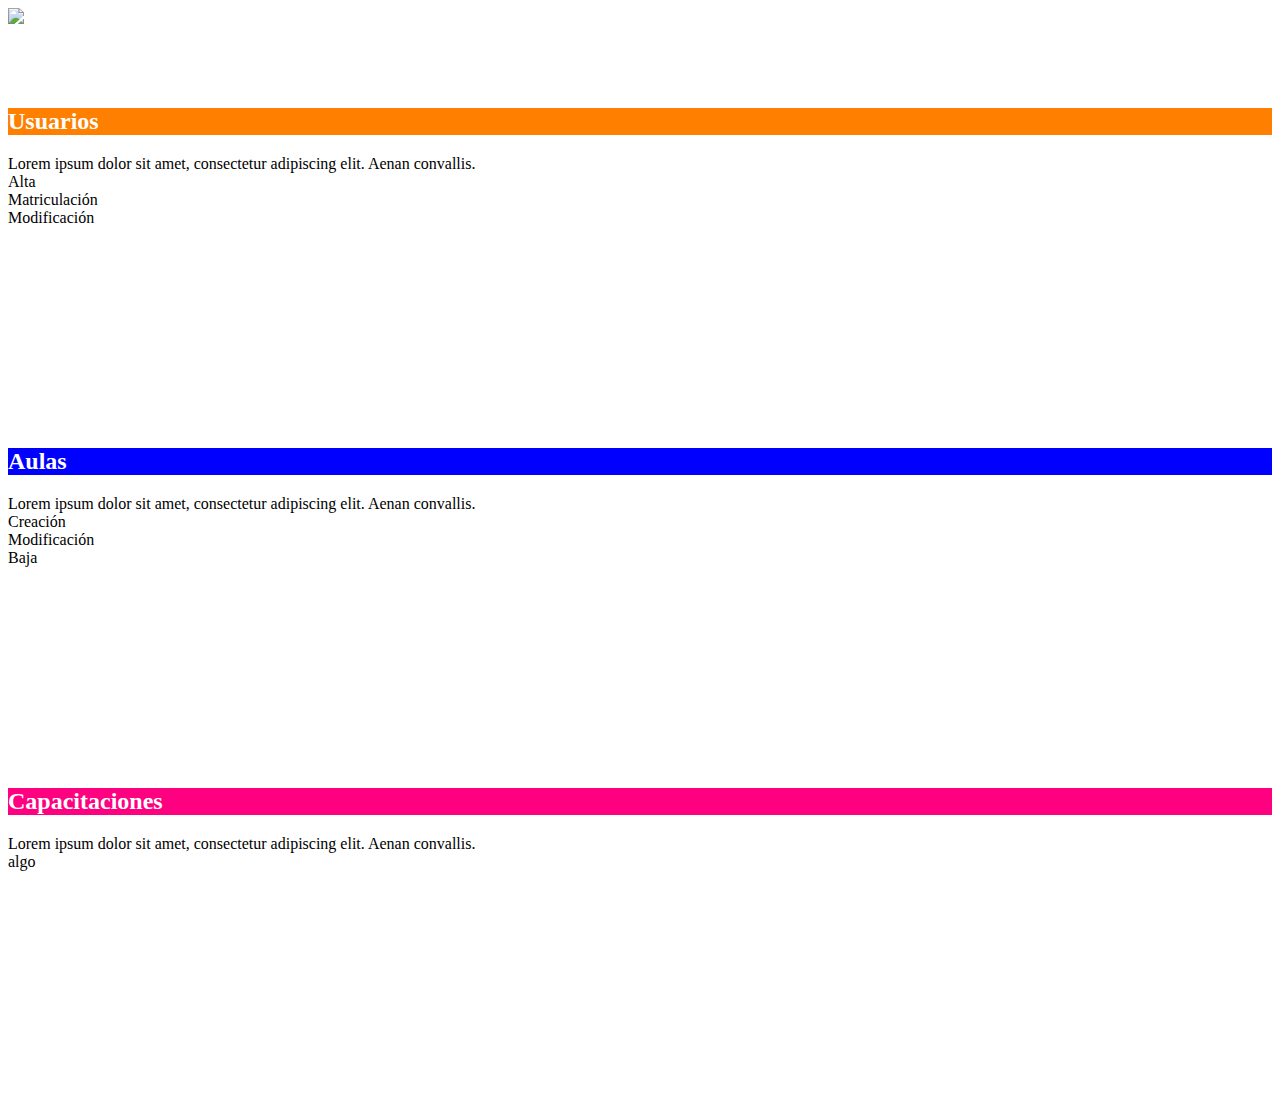
==== Prueba1/IntraCampus/index.html @ 24ad24a0 "agregue index y css propio" ====
<!DOCTYPE html>
<html>
<head>
<meta charset="ISO-8859-1">
<title>Intra Campus</title>
<link rel="stylesheet"
	href="https://fonts.googleapis.com/icon?family=Material+Icons">
<link rel="stylesheet"
	href="https://code.getmdl.io/1.1.3/material.blue-purple.min.css" />
<link rel="stylesheet" href="own.css" />
<script defer src="https://code.getmdl.io/1.1.3/material.min.js"></script>
</head>
<body class="background">
<div class="mdl-grid header">
<div class="mdl-cell mdl-cell--1-col"><img src="http://campus.unla.edu.ar/wp-content/uploads/2015/08/MARCA-Campus-Virtual-corta.png"></div>
<div class="mdl-cell mdl-cell--11-col"></div>
</div>
<div class="mdl-grid">
  <div class="mdl-cell mdl-cell--4-col">
  <div class="demo-card-square mdl-card mdl-shadow--2dp right">
  <div class="mdl-card__title mdl-card--expand usuarios">
    <h2 class="mdl-card__title-text">Usuarios</h2>
  </div>
  <div class="mdl-card__supporting-text">
    Lorem ipsum dolor sit amet, consectetur adipiscing elit.
    Aenan convallis.
  </div>
  <div class="mdl-card__actions mdl-card--border">
    <a class="mdl-button mdl-button--colored mdl-js-button mdl-js-ripple-effect">
      Alta
    </a>
    <span class="split"></span>
    <a class="mdl-button mdl-button--colored mdl-js-button mdl-js-ripple-effect">
      Matriculaci�n
    </a>
    <span class="split"></span>
    <a class="mdl-button mdl-button--colored mdl-js-button mdl-js-ripple-effect">Modificaci�n
    </a>
  </div>
</div>
  </div>
  <div class="mdl-cell mdl-cell--4-col">
    <div class="demo-card-square mdl-card mdl-shadow--2dp middle">
  <div class="mdl-card__title mdl-card--expand aulas">
    <h2 class="mdl-card__title-text">Aulas</h2>
  </div>
  <div class="mdl-card__supporting-text">
    Lorem ipsum dolor sit amet, consectetur adipiscing elit.
    Aenan convallis.
  </div>
  <div class="mdl-card__actions mdl-card--border">
    <a class="mdl-button mdl-button--colored mdl-js-button mdl-js-ripple-effect">
      Creaci�n
    </a>
    <span class="split"></span>
        <a class="mdl-button mdl-button--colored mdl-js-button mdl-js-ripple-effect">
      Modificaci�n
    </a>
    <span class="split"></span>
     <a class="mdl-button mdl-button--colored mdl-js-button mdl-js-ripple-effect">
      Baja
    </a>
  </div>
</div>
  </div>
  <div class="mdl-cell mdl-cell--4-col">
    <div class="demo-card-square mdl-card mdl-shadow--2dp left">
  <div class="mdl-card__title mdl-card--expand capacitaciones">
    <h2 class="mdl-card__title-text">Capacitaciones</h2>
  </div>
  <div class="mdl-card__supporting-text">
    Lorem ipsum dolor sit amet, consectetur adipiscing elit.
    Aenan convallis.
  </div>
  <div class="mdl-card__actions mdl-card--border">
    <a class="mdl-button mdl-button--colored mdl-js-button mdl-js-ripple-effect middle">
      algo
    </a>
  </div>
</div>
  </div>
</div>
</body>
</html>
---- Prueba1/IntraCampus/own.css ----
@CHARSET "ISO-8859-1";
.nv--img--small{
	max-width: 30px;
	margin-right: 15px;
}
.split{
	display:block;
}

.middle{
	margin: 0 auto;
}
.right{
	margin: 0 0 0 auto;
}
.left {
	margin: 0 auto 0 0;
}

.demo-card-square.mdl-card {
  /*width: 320px;*/
  height: 320px;
}
.demo-card-square > .capacitaciones{
  color: #fff;
  background: url('http://campus.unla.edu.ar/wp-content/themes/tyros/inc/images/cta/presenteunla.png') bottom right 10% no-repeat #ff0080;
}
.demo-card-square > .aulas{
  color: #fff;
  background: url('http://campus.unla.edu.ar/wp-content/themes/tyros/inc/images/cta/proyectos.png') bottom right 10% no-repeat #0000ff;
}
.demo-card-square > .usuarios{
  color: #fff;
  background: url('http://campus.unla.edu.ar/wp-content/themes/tyros/inc/images/cta/estudiantes.png') bottom right 10% no-repeat #ff8000;
}

.header{
	height: 80px;
	background-color: #ffffff;
	/*background: url('http://thumbs.dreamstime.com/t/grey-triangle-vector-background-pattern-geometric-mosaic-card-document-template-hipster-flat-surface-design-aztec-chevron-zig-59949573.jpg');*/
}
.header img{
	/*max-width: 80px;*/
}
.background{
	background: url('http://www.ungs.edu.ar/ms_idh/wp-content/uploads/2016/04/UNGS-Campus-1.jpg')
	
}
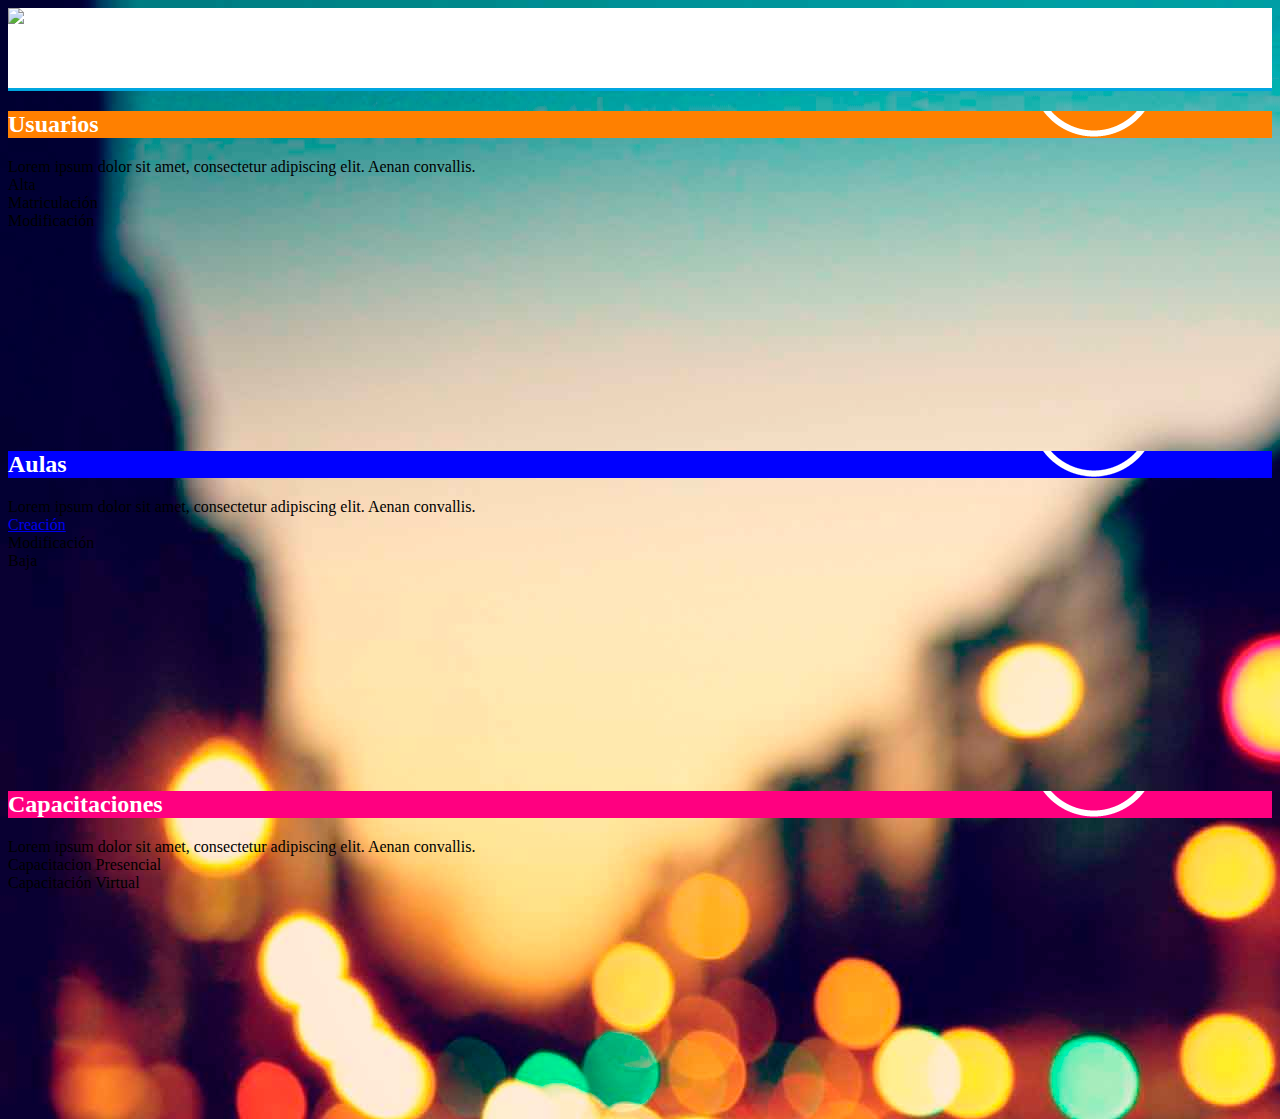
==== commit f402ace3: "Mas cambios esteticos" ====
--- a/Prueba1/IntraCampus/index.html
+++ b/Prueba1/IntraCampus/index.html
@@ -49,7 +49,7 @@
     Aenan convallis.
   </div>
   <div class="mdl-card__actions mdl-card--border">
-    <a class="mdl-button mdl-button--colored mdl-js-button mdl-js-ripple-effect">
+    <a class="mdl-button mdl-button--colored mdl-js-button mdl-js-ripple-effect" href="creacion.html">
       Creaci�n
     </a>
     <span class="split"></span>
@@ -73,8 +73,12 @@
     Aenan convallis.
   </div>
   <div class="mdl-card__actions mdl-card--border">
-    <a class="mdl-button mdl-button--colored mdl-js-button mdl-js-ripple-effect middle">
-      algo
+        <a class="mdl-button mdl-button--colored mdl-js-button mdl-js-ripple-effect middle">
+      Capacitacion Presencial
+    </a>
+    <span class="split"></span>
+        <a class="mdl-button mdl-button--colored mdl-js-button mdl-js-ripple-effect middle">
+      Capacitaci�n Virtual
     </a>
   </div>
 </div>
--- a/Prueba1/IntraCampus/own.css
+++ b/Prueba1/IntraCampus/own.css
@@ -23,26 +23,30 @@
 }
 .demo-card-square > .capacitaciones{
   color: #fff;
-  background: url('http://campus.unla.edu.ar/wp-content/themes/tyros/inc/images/cta/presenteunla.png') bottom right 10% no-repeat #ff0080;
+  background: url('../IntraCampus/i/capacitaciones-nocolor.png') bottom right 10% no-repeat #ff0080;
 }
 .demo-card-square > .aulas{
   color: #fff;
-  background: url('http://campus.unla.edu.ar/wp-content/themes/tyros/inc/images/cta/proyectos.png') bottom right 10% no-repeat #0000ff;
+  background: url('../IntraCampus/i/aulas-nocolor.png') bottom right 10% no-repeat #0000ff;
 }
 .demo-card-square > .usuarios{
   color: #fff;
-  background: url('http://campus.unla.edu.ar/wp-content/themes/tyros/inc/images/cta/estudiantes.png') bottom right 10% no-repeat #ff8000;
+  background: url('../IntraCampus/i/usuarios-nocolor.png') bottom right 10% no-repeat #ff8000;
 }
 
 .header{
 	height: 80px;
 	background-color: #ffffff;
-	/*background: url('http://thumbs.dreamstime.com/t/grey-triangle-vector-background-pattern-geometric-mosaic-card-document-template-hipster-flat-surface-design-aztec-chevron-zig-59949573.jpg');*/
+	border-bottom: 3px solid #00A6DF;
 }
-.header img{
-	/*max-width: 80px;*/
+
+.background{
+	background-image: url('../IntraCampus/i/background-index.jpg')
 }
-.background{
-	background: url('http://www.ungs.edu.ar/ms_idh/wp-content/uploads/2016/04/UNGS-Campus-1.jpg')
-	
+.mdl-layout__header-row {
+	background-color: #72BCF7;
+}
+.mdl-layout__header-row img{
+	margin: 0 0 0 auto;
+	max-width: 100px;
 }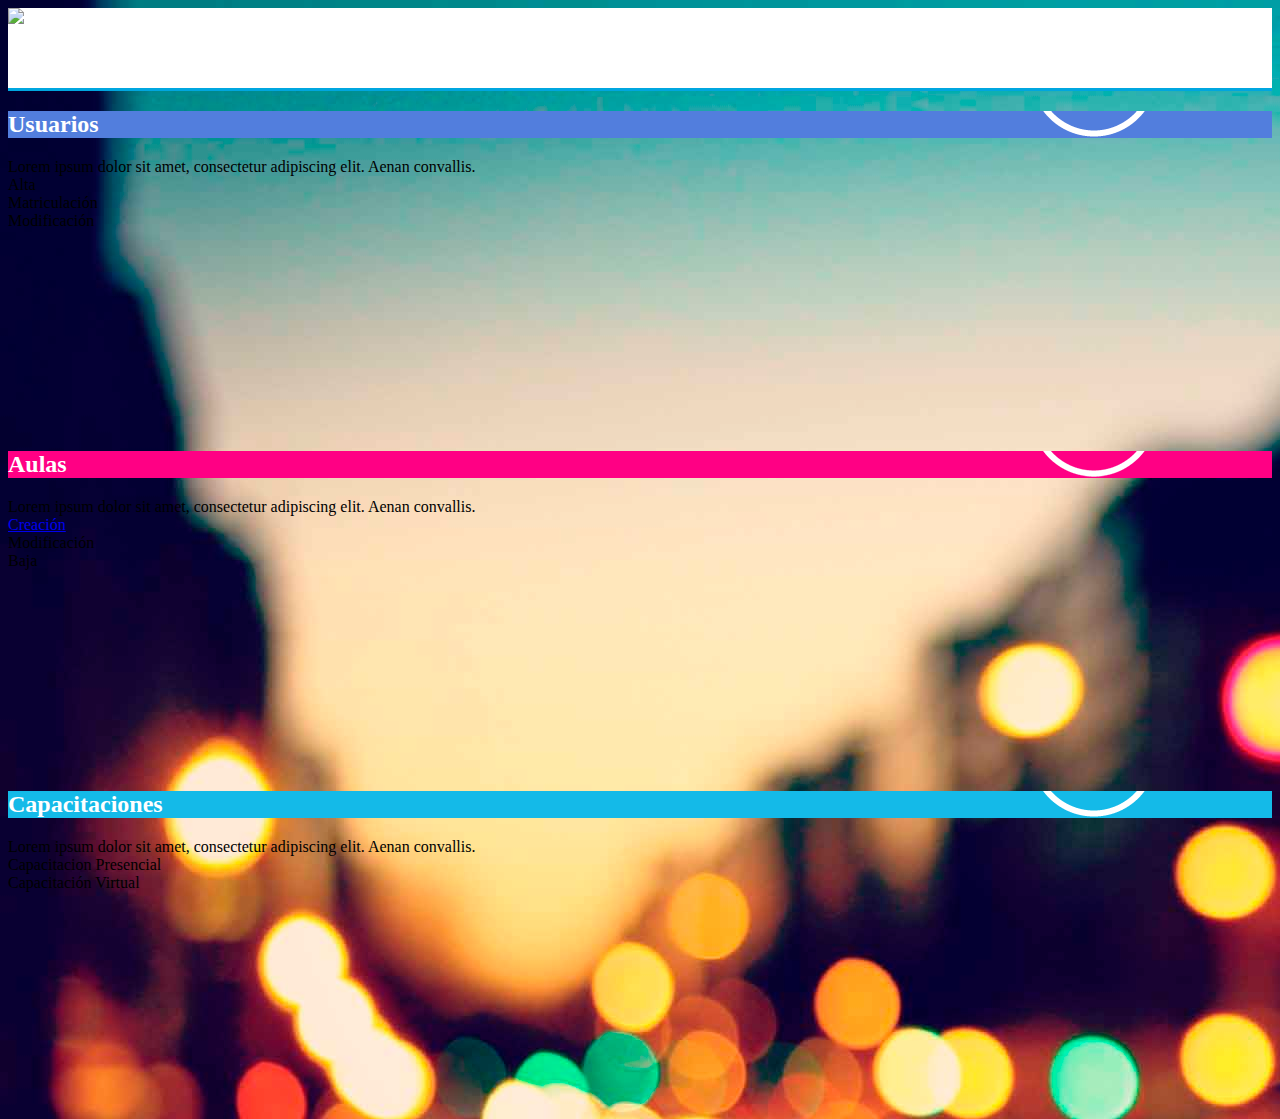
==== commit f4c1ad70: "cammbios" ====
--- a/Prueba1/IntraCampus/index.html
+++ b/Prueba1/IntraCampus/index.html
@@ -11,78 +11,66 @@
 <script defer src="https://code.getmdl.io/1.1.3/material.min.js"></script>
 </head>
 <body class="background">
-<div class="mdl-grid header">
-<div class="mdl-cell mdl-cell--1-col"><img src="http://campus.unla.edu.ar/wp-content/uploads/2015/08/MARCA-Campus-Virtual-corta.png"></div>
-<div class="mdl-cell mdl-cell--11-col"></div>
-</div>
-<div class="mdl-grid">
-  <div class="mdl-cell mdl-cell--4-col">
-  <div class="demo-card-square mdl-card mdl-shadow--2dp right">
-  <div class="mdl-card__title mdl-card--expand usuarios">
-    <h2 class="mdl-card__title-text">Usuarios</h2>
-  </div>
-  <div class="mdl-card__supporting-text">
-    Lorem ipsum dolor sit amet, consectetur adipiscing elit.
-    Aenan convallis.
-  </div>
-  <div class="mdl-card__actions mdl-card--border">
-    <a class="mdl-button mdl-button--colored mdl-js-button mdl-js-ripple-effect">
-      Alta
-    </a>
-    <span class="split"></span>
-    <a class="mdl-button mdl-button--colored mdl-js-button mdl-js-ripple-effect">
-      Matriculaci�n
-    </a>
-    <span class="split"></span>
-    <a class="mdl-button mdl-button--colored mdl-js-button mdl-js-ripple-effect">Modificaci�n
-    </a>
-  </div>
-</div>
-  </div>
-  <div class="mdl-cell mdl-cell--4-col">
-    <div class="demo-card-square mdl-card mdl-shadow--2dp middle">
-  <div class="mdl-card__title mdl-card--expand aulas">
-    <h2 class="mdl-card__title-text">Aulas</h2>
-  </div>
-  <div class="mdl-card__supporting-text">
-    Lorem ipsum dolor sit amet, consectetur adipiscing elit.
-    Aenan convallis.
-  </div>
-  <div class="mdl-card__actions mdl-card--border">
-    <a class="mdl-button mdl-button--colored mdl-js-button mdl-js-ripple-effect" href="creacion.html">
-      Creaci�n
-    </a>
-    <span class="split"></span>
-        <a class="mdl-button mdl-button--colored mdl-js-button mdl-js-ripple-effect">
-      Modificaci�n
-    </a>
-    <span class="split"></span>
-     <a class="mdl-button mdl-button--colored mdl-js-button mdl-js-ripple-effect">
-      Baja
-    </a>
-  </div>
-</div>
-  </div>
-  <div class="mdl-cell mdl-cell--4-col">
-    <div class="demo-card-square mdl-card mdl-shadow--2dp left">
-  <div class="mdl-card__title mdl-card--expand capacitaciones">
-    <h2 class="mdl-card__title-text">Capacitaciones</h2>
-  </div>
-  <div class="mdl-card__supporting-text">
-    Lorem ipsum dolor sit amet, consectetur adipiscing elit.
-    Aenan convallis.
-  </div>
-  <div class="mdl-card__actions mdl-card--border">
-        <a class="mdl-button mdl-button--colored mdl-js-button mdl-js-ripple-effect middle">
-      Capacitacion Presencial
-    </a>
-    <span class="split"></span>
-        <a class="mdl-button mdl-button--colored mdl-js-button mdl-js-ripple-effect middle">
-      Capacitaci�n Virtual
-    </a>
-  </div>
-</div>
-  </div>
-</div>
+	<div class="mdl-grid header">
+		<div class="mdl-cell mdl-cell--1-col">
+			<img
+				src="http://campus.unla.edu.ar/wp-content/uploads/2015/08/MARCA-Campus-Virtual-corta.png">
+		</div>
+		<div class="mdl-cell mdl-cell--11-col"></div>
+	</div>
+	<div class="mdl-grid">
+		<div class="mdl-cell mdl-cell--4-col">
+			<div class="demo-card-square mdl-card mdl-shadow--2dp right">
+				<div class="mdl-card__title mdl-card--expand usuarios">
+					<h2 class="mdl-card__title-text">Usuarios</h2>
+				</div>
+				<div class="mdl-card__supporting-text">Lorem ipsum dolor sit
+					amet, consectetur adipiscing elit. Aenan convallis.</div>
+				<div class="mdl-card__actions mdl-card--border">
+					<a
+						class="mdl-button mdl-button--colored mdl-js-button mdl-js-ripple-effect">
+						Alta </a> <span class="split"></span> <a
+						class="mdl-button mdl-button--colored mdl-js-button mdl-js-ripple-effect">
+						Matriculaci�n </a> <span class="split"></span> <a
+						class="mdl-button mdl-button--colored mdl-js-button mdl-js-ripple-effect">Modificaci�n
+					</a>
+				</div>
+			</div>
+		</div>
+		<div class="mdl-cell mdl-cell--4-col">
+			<div class="demo-card-square mdl-card mdl-shadow--2dp middle">
+				<div class="mdl-card__title mdl-card--expand aulas">
+					<h2 class="mdl-card__title-text">Aulas</h2>
+				</div>
+				<div class="mdl-card__supporting-text">Lorem ipsum dolor sit
+					amet, consectetur adipiscing elit. Aenan convallis.</div>
+				<div class="mdl-card__actions mdl-card--border">
+					<a
+						class="mdl-button mdl-button--colored mdl-js-button mdl-js-ripple-effect"
+						href="creacion.html"> Creaci�n </a> <span class="split"></span> <a
+						class="mdl-button mdl-button--colored mdl-js-button mdl-js-ripple-effect">
+						Modificaci�n </a> <span class="split"></span> <a
+						class="mdl-button mdl-button--colored mdl-js-button mdl-js-ripple-effect">
+						Baja </a>
+				</div>
+			</div>
+		</div>
+		<div class="mdl-cell mdl-cell--4-col">
+			<div class="demo-card-square mdl-card mdl-shadow--2dp left">
+				<div class="mdl-card__title mdl-card--expand capacitaciones">
+					<h2 class="mdl-card__title-text">Capacitaciones</h2>
+				</div>
+				<div class="mdl-card__supporting-text">Lorem ipsum dolor sit
+					amet, consectetur adipiscing elit. Aenan convallis.</div>
+				<div class="mdl-card__actions mdl-card--border">
+					<a
+						class="mdl-button mdl-button--colored mdl-js-button mdl-js-ripple-effect middle">
+						Capacitacion Presencial </a> <span class="split"></span> <a
+						class="mdl-button mdl-button--colored mdl-js-button mdl-js-ripple-effect middle">
+						Capacitaci�n Virtual </a>
+				</div>
+			</div>
+		</div>
+	</div>
 </body>
 </html>--- a/Prueba1/IntraCampus/own.css
+++ b/Prueba1/IntraCampus/own.css
@@ -23,15 +23,15 @@
 }
 .demo-card-square > .capacitaciones{
   color: #fff;
-  background: url('../IntraCampus/i/capacitaciones-nocolor.png') bottom right 10% no-repeat #ff0080;
+  background: url('../IntraCampus/i/capacitaciones-nocolor.png') bottom right 10% no-repeat #14BAE8;
 }
 .demo-card-square > .aulas{
   color: #fff;
-  background: url('../IntraCampus/i/aulas-nocolor.png') bottom right 10% no-repeat #0000ff;
+  background: url('../IntraCampus/i/aulas-nocolor.png') bottom right 10% no-repeat #FF0084;
 }
 .demo-card-square > .usuarios{
   color: #fff;
-  background: url('../IntraCampus/i/usuarios-nocolor.png') bottom right 10% no-repeat #ff8000;
+  background: url('../IntraCampus/i/usuarios-nocolor.png') bottom right 10% no-repeat #527EDD;
 }
 
 .header{
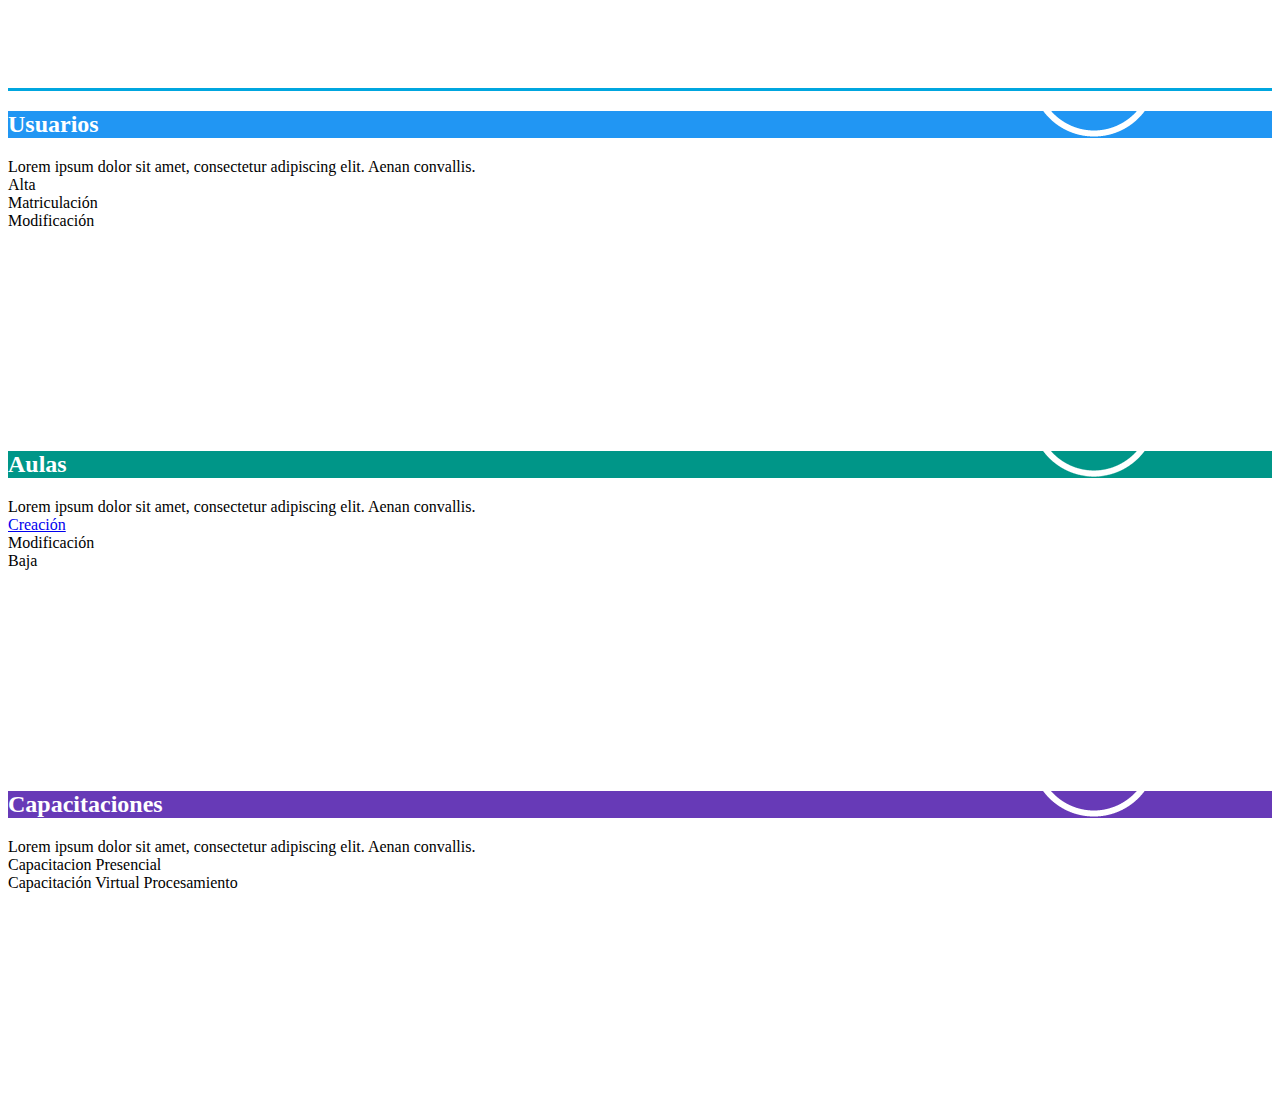
==== commit 848c9716: "cambios menores" ====
--- a/Prueba1/IntraCampus/index.html
+++ b/Prueba1/IntraCampus/index.html
@@ -1,76 +1,80 @@
 <!DOCTYPE html>
-<html>
-<head>
-<meta charset="ISO-8859-1">
-<title>Intra Campus</title>
-<link rel="stylesheet"
+<HTML>
+<HEAD>
+<META charset="ISO-8859-1">
+<TITLE>Intra Campus</TITLE>
+<LINK rel="stylesheet"
 	href="https://fonts.googleapis.com/icon?family=Material+Icons">
-<link rel="stylesheet"
+<LINK rel="stylesheet"
 	href="https://code.getmdl.io/1.1.3/material.blue-purple.min.css" />
-<link rel="stylesheet" href="own.css" />
-<script defer src="https://code.getmdl.io/1.1.3/material.min.js"></script>
-</head>
-<body class="background">
-	<div class="mdl-grid header">
-		<div class="mdl-cell mdl-cell--1-col">
-			<img
-				src="http://campus.unla.edu.ar/wp-content/uploads/2015/08/MARCA-Campus-Virtual-corta.png">
-		</div>
-		<div class="mdl-cell mdl-cell--11-col"></div>
-	</div>
-	<div class="mdl-grid">
-		<div class="mdl-cell mdl-cell--4-col">
-			<div class="demo-card-square mdl-card mdl-shadow--2dp right">
-				<div class="mdl-card__title mdl-card--expand usuarios">
-					<h2 class="mdl-card__title-text">Usuarios</h2>
-				</div>
-				<div class="mdl-card__supporting-text">Lorem ipsum dolor sit
-					amet, consectetur adipiscing elit. Aenan convallis.</div>
-				<div class="mdl-card__actions mdl-card--border">
-					<a
+<LINK rel="stylesheet" href="own.css" />
+<SCRIPT defer src="https://code.getmdl.io/1.1.3/material.min.js"
+	type="text/javascript"></SCRIPT>
+</HEAD>
+<BODY class="background">
+	<DIV class="mdl-grid header">
+		<DIV class="mdl-cell mdl-cell--1-col">
+			<IMG
+				src="http://campus.unla.edu.ar/wp-content/uploads/2015/08/MARCA-Campus-Virtual-corta.png"
+				alt="">
+		</DIV>
+		<DIV class="mdl-cell mdl-cell--11-col"></DIV>
+	</DIV>
+	<DIV class="mdl-grid">
+		<DIV class="mdl-cell mdl-cell--4-col">
+			<DIV class="demo-card-square mdl-card mdl-shadow--2dp right">
+				<DIV class="mdl-card__title mdl-card--expand usuarios">
+					<H2 class="mdl-card__title-text">Usuarios</H2>
+				</DIV>
+				<DIV class="mdl-card__supporting-text">Lorem ipsum dolor sit
+					amet, consectetur adipiscing elit. Aenan convallis.</DIV>
+				<DIV class="mdl-card__actions mdl-card--border">
+					<A
 						class="mdl-button mdl-button--colored mdl-js-button mdl-js-ripple-effect">
-						Alta </a> <span class="split"></span> <a
+						Alta </A> <SPAN class="split"></SPAN> <A
 						class="mdl-button mdl-button--colored mdl-js-button mdl-js-ripple-effect">
-						Matriculaci�n </a> <span class="split"></span> <a
+						Matriculaci�n </A> <SPAN class="split"></SPAN> <A
 						class="mdl-button mdl-button--colored mdl-js-button mdl-js-ripple-effect">Modificaci�n
-					</a>
-				</div>
-			</div>
-		</div>
-		<div class="mdl-cell mdl-cell--4-col">
-			<div class="demo-card-square mdl-card mdl-shadow--2dp middle">
-				<div class="mdl-card__title mdl-card--expand aulas">
-					<h2 class="mdl-card__title-text">Aulas</h2>
-				</div>
-				<div class="mdl-card__supporting-text">Lorem ipsum dolor sit
-					amet, consectetur adipiscing elit. Aenan convallis.</div>
-				<div class="mdl-card__actions mdl-card--border">
-					<a
+					</A>
+				</DIV>
+			</DIV>
+		</DIV>
+		<DIV class="mdl-cell mdl-cell--4-col">
+			<DIV class="demo-card-square mdl-card mdl-shadow--2dp middle">
+				<DIV class="mdl-card__title mdl-card--expand aulas">
+					<H2 class="mdl-card__title-text">Aulas</H2>
+				</DIV>
+				<DIV class="mdl-card__supporting-text">Lorem ipsum dolor sit
+					amet, consectetur adipiscing elit. Aenan convallis.</DIV>
+				<DIV class="mdl-card__actions mdl-card--border">
+					<A
 						class="mdl-button mdl-button--colored mdl-js-button mdl-js-ripple-effect"
-						href="creacion.html"> Creaci�n </a> <span class="split"></span> <a
+						href="creacion.html"> Creaci�n </A> <SPAN class="split"></SPAN> <A
 						class="mdl-button mdl-button--colored mdl-js-button mdl-js-ripple-effect">
-						Modificaci�n </a> <span class="split"></span> <a
+						Modificaci�n </A> <SPAN class="split"></SPAN> <A
 						class="mdl-button mdl-button--colored mdl-js-button mdl-js-ripple-effect">
-						Baja </a>
-				</div>
-			</div>
-		</div>
-		<div class="mdl-cell mdl-cell--4-col">
-			<div class="demo-card-square mdl-card mdl-shadow--2dp left">
-				<div class="mdl-card__title mdl-card--expand capacitaciones">
-					<h2 class="mdl-card__title-text">Capacitaciones</h2>
-				</div>
-				<div class="mdl-card__supporting-text">Lorem ipsum dolor sit
-					amet, consectetur adipiscing elit. Aenan convallis.</div>
-				<div class="mdl-card__actions mdl-card--border">
-					<a
+						Baja </A>
+				</DIV>
+			</DIV>
+		</DIV>
+		<DIV class="mdl-cell mdl-cell--4-col">
+			<DIV class="demo-card-square mdl-card mdl-shadow--2dp left">
+				<DIV class="mdl-card__title mdl-card--expand capacitaciones">
+					<H2 class="mdl-card__title-text">Capacitaciones</H2>
+				</DIV>
+				<DIV class="mdl-card__supporting-text">Lorem ipsum dolor sit
+					amet, consectetur adipiscing elit. Aenan convallis.</DIV>
+				<DIV class="mdl-card__actions mdl-card--border">
+					<A
 						class="mdl-button mdl-button--colored mdl-js-button mdl-js-ripple-effect middle">
-						Capacitacion Presencial </a> <span class="split"></span> <a
+						Capacitacion Presencial</A> <SPAN class="split"></SPAN> <A
 						class="mdl-button mdl-button--colored mdl-js-button mdl-js-ripple-effect middle">
-						Capacitaci�n Virtual </a>
-				</div>
-			</div>
-		</div>
-	</div>
-</body>
-</html>+						Capacitaci�n Virtual</A> <A
+						class="mdl-button mdl-button--colored mdl-js-button mdl-js-ripple-effect middle">
+						Procesamiento</A>
+				</DIV>
+			</DIV>
+		</DIV>
+	</DIV>
+</BODY>
+</HTML>--- a/Prueba1/IntraCampus/own.css
+++ b/Prueba1/IntraCampus/own.css
@@ -1,52 +1,72 @@
 @CHARSET "ISO-8859-1";
-.nv--img--small{
+
+.nv--img--small {
 	max-width: 30px;
 	margin-right: 15px;
 }
-.split{
-	display:block;
+
+.split {
+	display: block;
 }
 
-.middle{
+.middle {
 	margin: 0 auto;
 }
-.right{
+
+.right {
 	margin: 0 0 0 auto;
 }
+
 .left {
 	margin: 0 auto 0 0;
 }
 
 .demo-card-square.mdl-card {
-  /*width: 320px;*/
-  height: 320px;
-}
-.demo-card-square > .capacitaciones{
-  color: #fff;
-  background: url('../IntraCampus/i/capacitaciones-nocolor.png') bottom right 10% no-repeat #14BAE8;
-}
-.demo-card-square > .aulas{
-  color: #fff;
-  background: url('../IntraCampus/i/aulas-nocolor.png') bottom right 10% no-repeat #FF0084;
-}
-.demo-card-square > .usuarios{
-  color: #fff;
-  background: url('../IntraCampus/i/usuarios-nocolor.png') bottom right 10% no-repeat #527EDD;
+	height: 320px;
 }
 
-.header{
+.demo-card-square>.capacitaciones {
+	color: #fff;
+	background: url("../IntraCampus/i/capacitaciones-nocolor.png") bottom
+		right 10% no-repeat #673AB7;
+}
+
+.demo-card-square>.aulas {
+	color: #fff;
+	background: url("../IntraCampus/i/aulas-nocolor.png") bottom right 10%
+		no-repeat #009688;
+}
+
+.demo-card-square>.usuarios {
+	color: #fff;
+	background: url("../IntraCampus/i/usuarios-nocolor.png") bottom right
+		10% no-repeat #2196F3;
+}
+
+.header {
 	height: 80px;
 	background-color: #ffffff;
 	border-bottom: 3px solid #00A6DF;
 }
 
-.background{
-	background-image: url('../IntraCampus/i/background-index.jpg')
+.background {
+	background: url("../IntraCampus/i/background.jpg") no-repeat center
+		center fixed;
+	-webkit-background-size: cover;
+	-moz-background-size: cover;
+	-o-background-size: cover;
+	background-size: cover;
 }
+
 .mdl-layout__header-row {
 	background-color: #72BCF7;
 }
-.mdl-layout__header-row img{
+
+.mdl-layout__header-row img {
 	margin: 0 0 0 auto;
 	max-width: 100px;
+}
+
+.mdl-button {
+	text-align: left;
 }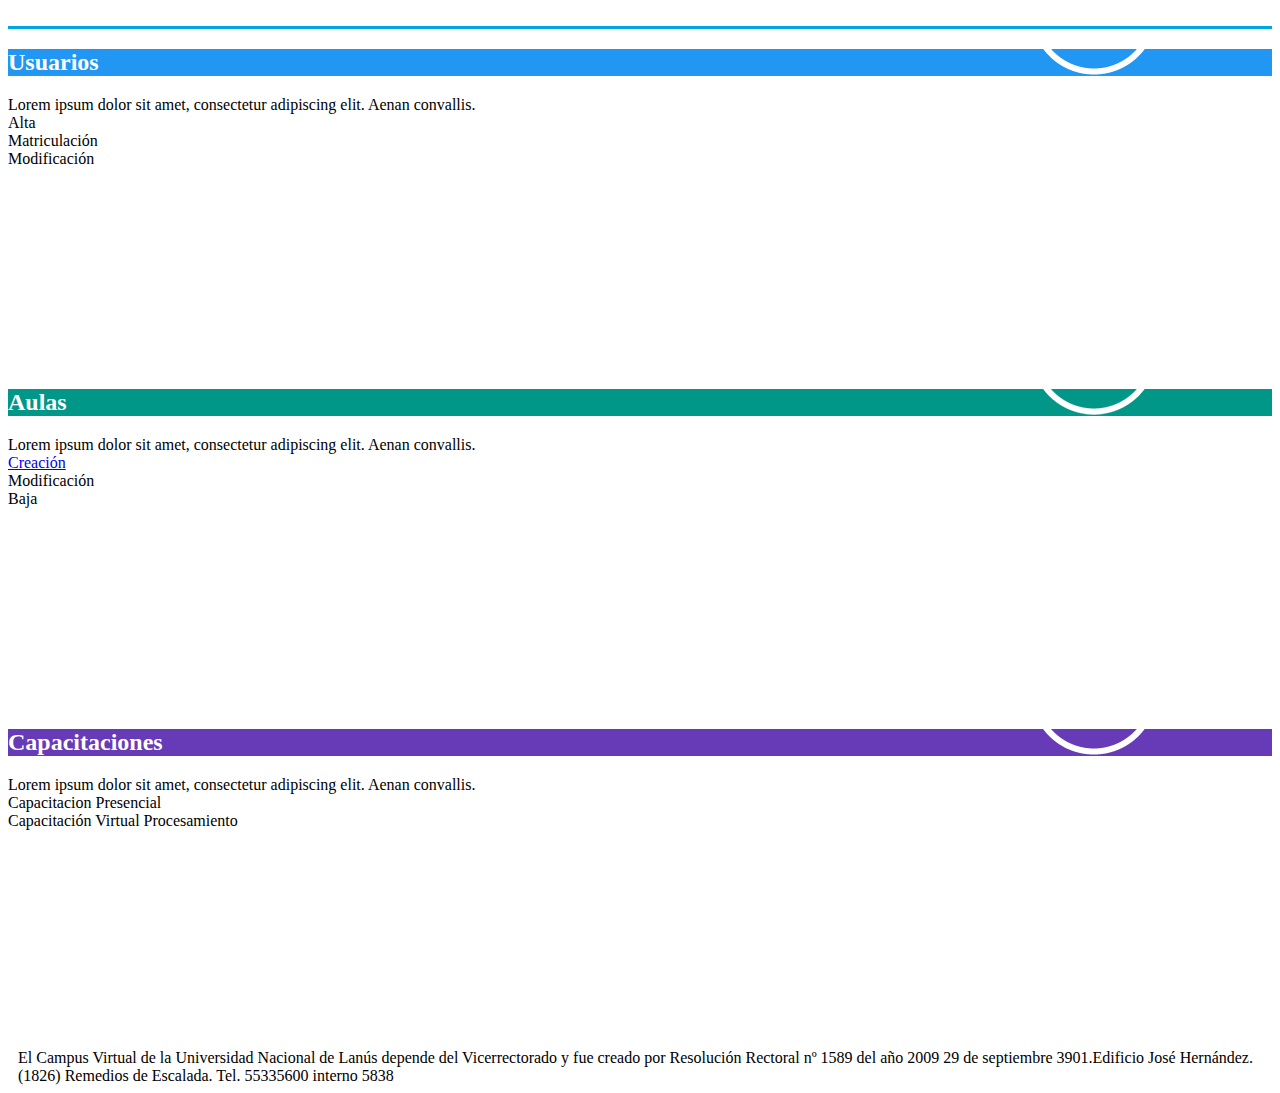
==== commit 0f890865: "se agrego footer en el index" ====
--- a/Prueba1/IntraCampus/index.html
+++ b/Prueba1/IntraCampus/index.html
@@ -12,69 +12,83 @@
 	type="text/javascript"></SCRIPT>
 </HEAD>
 <BODY class="background">
-	<DIV class="mdl-grid header">
-		<DIV class="mdl-cell mdl-cell--1-col">
-			<IMG
-				src="http://campus.unla.edu.ar/wp-content/uploads/2015/08/MARCA-Campus-Virtual-corta.png"
-				alt="">
-		</DIV>
-		<DIV class="mdl-cell mdl-cell--11-col"></DIV>
-	</DIV>
-	<DIV class="mdl-grid">
-		<DIV class="mdl-cell mdl-cell--4-col">
-			<DIV class="demo-card-square mdl-card mdl-shadow--2dp right">
-				<DIV class="mdl-card__title mdl-card--expand usuarios">
-					<H2 class="mdl-card__title-text">Usuarios</H2>
+	<DIV class="mdl-layout mdl-js-layout">
+		<HEADER class="mdl-grid header mdl-layout__header">
+			<DIV class="mdl-cell mdl-cell--1-col">
+				<IMG
+					src="http://campus.unla.edu.ar/wp-content/uploads/2015/08/MARCA-Campus-Virtual-corta.png"
+					alt="">
+			</DIV>
+			<DIV class="mdl-cell mdl-cell--11-col"></DIV>
+		</HEADER>
+		<MAIN class="mdl-layout__content">
+		<DIV class="mdl-grid">
+			<DIV class="mdl-cell mdl-cell--4-col">
+				<DIV class="demo-card-square mdl-card mdl-shadow--2dp right">
+					<DIV class="mdl-card__title mdl-card--expand usuarios">
+						<H2 class="mdl-card__title-text">Usuarios</H2>
+					</DIV>
+					<DIV class="mdl-card__supporting-text">Lorem ipsum dolor sit
+						amet, consectetur adipiscing elit. Aenan convallis.</DIV>
+					<DIV class="mdl-card__actions mdl-card--border">
+						<A
+							class="mdl-button mdl-button--colored mdl-js-button mdl-js-ripple-effect">
+							Alta </A> <SPAN class="split"></SPAN> <A
+							class="mdl-button mdl-button--colored mdl-js-button mdl-js-ripple-effect">
+							Matriculaci�n </A> <SPAN class="split"></SPAN> <A
+							class="mdl-button mdl-button--colored mdl-js-button mdl-js-ripple-effect">Modificaci�n
+						</A>
+					</DIV>
 				</DIV>
-				<DIV class="mdl-card__supporting-text">Lorem ipsum dolor sit
-					amet, consectetur adipiscing elit. Aenan convallis.</DIV>
-				<DIV class="mdl-card__actions mdl-card--border">
-					<A
-						class="mdl-button mdl-button--colored mdl-js-button mdl-js-ripple-effect">
-						Alta </A> <SPAN class="split"></SPAN> <A
-						class="mdl-button mdl-button--colored mdl-js-button mdl-js-ripple-effect">
-						Matriculaci�n </A> <SPAN class="split"></SPAN> <A
-						class="mdl-button mdl-button--colored mdl-js-button mdl-js-ripple-effect">Modificaci�n
-					</A>
+			</DIV>
+			<DIV class="mdl-cell mdl-cell--4-col">
+				<DIV class="demo-card-square mdl-card mdl-shadow--2dp middle">
+					<DIV class="mdl-card__title mdl-card--expand aulas">
+						<H2 class="mdl-card__title-text">Aulas</H2>
+					</DIV>
+					<DIV class="mdl-card__supporting-text">Lorem ipsum dolor sit
+						amet, consectetur adipiscing elit. Aenan convallis.</DIV>
+					<DIV class="mdl-card__actions mdl-card--border">
+						<A
+							class="mdl-button mdl-button--colored mdl-js-button mdl-js-ripple-effect"
+							href="creacion.html"> Creaci�n </A> <SPAN class="split"></SPAN> <A
+							class="mdl-button mdl-button--colored mdl-js-button mdl-js-ripple-effect">
+							Modificaci�n </A> <SPAN class="split"></SPAN> <A
+							class="mdl-button mdl-button--colored mdl-js-button mdl-js-ripple-effect">
+							Baja </A>
+					</DIV>
+				</DIV>
+			</DIV>
+			<DIV class="mdl-cell mdl-cell--4-col">
+				<DIV class="demo-card-square mdl-card mdl-shadow--2dp left">
+					<DIV class="mdl-card__title mdl-card--expand capacitaciones">
+						<H2 class="mdl-card__title-text">Capacitaciones</H2>
+					</DIV>
+					<DIV class="mdl-card__supporting-text">Lorem ipsum dolor sit
+						amet, consectetur adipiscing elit. Aenan convallis.</DIV>
+					<DIV class="mdl-card__actions mdl-card--border">
+						<A
+							class="mdl-button mdl-button--colored mdl-js-button mdl-js-ripple-effect middle">
+							Capacitacion Presencial</A> <SPAN class="split"></SPAN> <A
+							class="mdl-button mdl-button--colored mdl-js-button mdl-js-ripple-effect middle">
+							Capacitaci�n Virtual</A> <A
+							class="mdl-button mdl-button--colored mdl-js-button mdl-js-ripple-effect middle">
+							Procesamiento</A>
+					</DIV>
 				</DIV>
 			</DIV>
 		</DIV>
-		<DIV class="mdl-cell mdl-cell--4-col">
-			<DIV class="demo-card-square mdl-card mdl-shadow--2dp middle">
-				<DIV class="mdl-card__title mdl-card--expand aulas">
-					<H2 class="mdl-card__title-text">Aulas</H2>
-				</DIV>
-				<DIV class="mdl-card__supporting-text">Lorem ipsum dolor sit
-					amet, consectetur adipiscing elit. Aenan convallis.</DIV>
-				<DIV class="mdl-card__actions mdl-card--border">
-					<A
-						class="mdl-button mdl-button--colored mdl-js-button mdl-js-ripple-effect"
-						href="creacion.html"> Creaci�n </A> <SPAN class="split"></SPAN> <A
-						class="mdl-button mdl-button--colored mdl-js-button mdl-js-ripple-effect">
-						Modificaci�n </A> <SPAN class="split"></SPAN> <A
-						class="mdl-button mdl-button--colored mdl-js-button mdl-js-ripple-effect">
-						Baja </A>
-				</DIV>
+		</MAIN>
+		<FOOTER class="mdl-mini-footer">
+			<DIV class="mdl-mini-footer__left-section">
+				<IMG
+					src="http://campus.unla.edu.ar/wp-content/uploads/2016/05/isoCAMPUSbase.png"
+					alt=""> El Campus Virtual de la Universidad Nacional de Lan�s
+				depende del Vicerrectorado y fue creado por Resoluci�n Rectoral n�
+				1589 del a�o 2009 29 de septiembre 3901.Edificio Jos� Hern�ndez.
+				(1826) Remedios de Escalada. Tel. 55335600 interno 5838
 			</DIV>
-		</DIV>
-		<DIV class="mdl-cell mdl-cell--4-col">
-			<DIV class="demo-card-square mdl-card mdl-shadow--2dp left">
-				<DIV class="mdl-card__title mdl-card--expand capacitaciones">
-					<H2 class="mdl-card__title-text">Capacitaciones</H2>
-				</DIV>
-				<DIV class="mdl-card__supporting-text">Lorem ipsum dolor sit
-					amet, consectetur adipiscing elit. Aenan convallis.</DIV>
-				<DIV class="mdl-card__actions mdl-card--border">
-					<A
-						class="mdl-button mdl-button--colored mdl-js-button mdl-js-ripple-effect middle">
-						Capacitacion Presencial</A> <SPAN class="split"></SPAN> <A
-						class="mdl-button mdl-button--colored mdl-js-button mdl-js-ripple-effect middle">
-						Capacitaci�n Virtual</A> <A
-						class="mdl-button mdl-button--colored mdl-js-button mdl-js-ripple-effect middle">
-						Procesamiento</A>
-				</DIV>
-			</DIV>
-		</DIV>
+		</FOOTER>
 	</DIV>
 </BODY>
 </HTML>--- a/Prueba1/IntraCampus/own.css
+++ b/Prueba1/IntraCampus/own.css
@@ -25,10 +25,10 @@
 	height: 320px;
 }
 
-.demo-card-square>.capacitaciones {
+.demo-card-square>.usuarios {
 	color: #fff;
-	background: url("../IntraCampus/i/capacitaciones-nocolor.png") bottom
-		right 10% no-repeat #673AB7;
+	background: url("../IntraCampus/i/usuarios-nocolor.png") bottom right
+		10% no-repeat #2196F3;
 }
 
 .demo-card-square>.aulas {
@@ -37,14 +37,13 @@
 		no-repeat #009688;
 }
 
-.demo-card-square>.usuarios {
+.demo-card-square>.capacitaciones {
 	color: #fff;
-	background: url("../IntraCampus/i/usuarios-nocolor.png") bottom right
-		10% no-repeat #2196F3;
+	background: url("../IntraCampus/i/capacitaciones-nocolor.png") bottom
+		right 10% no-repeat #673AB7;
 }
 
 .header {
-	height: 80px;
 	background-color: #ffffff;
 	border-bottom: 3px solid #00A6DF;
 }
@@ -69,4 +68,10 @@
 
 .mdl-button {
 	text-align: left;
+}
+
+.mdl-mini-footer__left-section img {
+	height: 40px;
+	float: left;
+	margin-right: 10px;
 }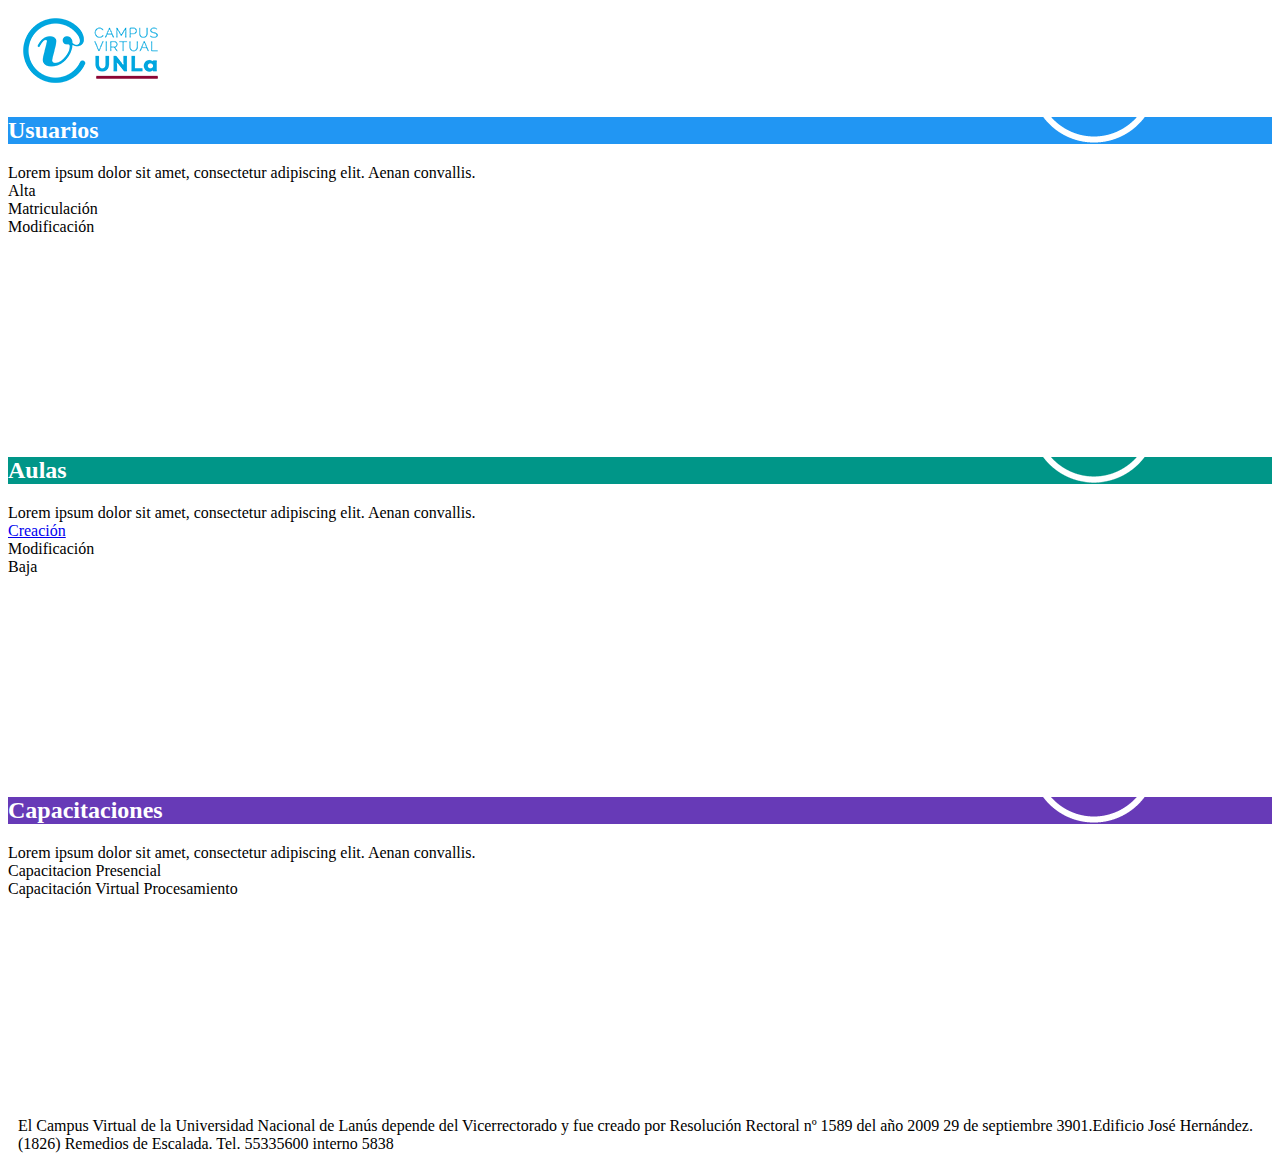
==== commit e80161c4: "cambios minimos" ====
--- a/Prueba1/IntraCampus/index.html
+++ b/Prueba1/IntraCampus/index.html
@@ -11,15 +11,12 @@
 <SCRIPT defer src="https://code.getmdl.io/1.1.3/material.min.js"
 	type="text/javascript"></SCRIPT>
 </HEAD>
-<BODY class="background">
-	<DIV class="mdl-layout mdl-js-layout">
-		<HEADER class="mdl-grid header mdl-layout__header">
-			<DIV class="mdl-cell mdl-cell--1-col">
-				<IMG
-					src="http://campus.unla.edu.ar/wp-content/uploads/2015/08/MARCA-Campus-Virtual-corta.png"
+<BODY>
+	<DIV class="mdl-layout mdl-js-layout mdl-layout--fixed-header index">
+		<HEADER class="mdl-layout__header">
+				 <IMG
+					src="../IntraCampus/i/logo-corto.png"
 					alt="">
-			</DIV>
-			<DIV class="mdl-cell mdl-cell--11-col"></DIV>
 		</HEADER>
 		<MAIN class="mdl-layout__content">
 		<DIV class="mdl-grid">
--- a/Prueba1/IntraCampus/own.css
+++ b/Prueba1/IntraCampus/own.css
@@ -1,10 +1,69 @@
 @CHARSET "ISO-8859-1";
 
-.nv--img--small {
+/*INDEX CLASSES*/
+.index {
+	background: url("../IntraCampus/i/background.jpg") no-repeat center center fixed;
+	-webkit-background-size: cover;
+	-moz-background-size: cover;
+	-o-background-size: cover;
+	background-size: cover;*/
+}
+
+.index header {
+	background-color: #ffffff;
+}
+.index header img{
+	margin: 10px auto 10px 15px;
+}
+
+.index .demo-card-square.mdl-card {
+	height: 320px;
+}
+
+.index .demo-card-square>.usuarios {
+	color: #fff;
+	background: url("../IntraCampus/i/usuarios-nocolor.png") bottom right
+		10% no-repeat #2196F3;
+}
+
+.index .demo-card-square>.aulas {
+	color: #fff;
+	background: url("../IntraCampus/i/aulas-nocolor.png") bottom right 10%
+		no-repeat #009688;
+}
+
+.index .demo-card-square>.capacitaciones {
+	color: #fff;
+	background: url("../IntraCampus/i/capacitaciones-nocolor.png") bottom
+		right 10% no-repeat #673AB7;
+}
+
+.index .mdl-button {
+	text-align: left;
+}
+
+.index .mdl-mini-footer__left-section img {
+	height: 40px;
+	float: left;
+	margin-right: 10px;
+}
+
+/*FORMULARIO DE CREACION DE AULA*/
+.creacion .nv--img--small {
 	max-width: 30px;
 	margin-right: 15px;
 }
 
+.creacion .mdl-layout__header-row {
+	background-color: #527EDD;
+}
+
+.creacion .mdl-layout__header-row img {
+	margin: 0 0 0 auto;
+	max-width: 100px;
+}
+
+/*CLASES GENERALES*/
 .split {
 	display: block;
 }
@@ -19,59 +78,4 @@
 
 .left {
 	margin: 0 auto 0 0;
-}
-
-.demo-card-square.mdl-card {
-	height: 320px;
-}
-
-.demo-card-square>.usuarios {
-	color: #fff;
-	background: url("../IntraCampus/i/usuarios-nocolor.png") bottom right
-		10% no-repeat #2196F3;
-}
-
-.demo-card-square>.aulas {
-	color: #fff;
-	background: url("../IntraCampus/i/aulas-nocolor.png") bottom right 10%
-		no-repeat #009688;
-}
-
-.demo-card-square>.capacitaciones {
-	color: #fff;
-	background: url("../IntraCampus/i/capacitaciones-nocolor.png") bottom
-		right 10% no-repeat #673AB7;
-}
-
-.header {
-	background-color: #ffffff;
-	border-bottom: 3px solid #00A6DF;
-}
-
-.background {
-	background: url("../IntraCampus/i/background.jpg") no-repeat center
-		center fixed;
-	-webkit-background-size: cover;
-	-moz-background-size: cover;
-	-o-background-size: cover;
-	background-size: cover;
-}
-
-.mdl-layout__header-row {
-	background-color: #72BCF7;
-}
-
-.mdl-layout__header-row img {
-	margin: 0 0 0 auto;
-	max-width: 100px;
-}
-
-.mdl-button {
-	text-align: left;
-}
-
-.mdl-mini-footer__left-section img {
-	height: 40px;
-	float: left;
-	margin-right: 10px;
 }